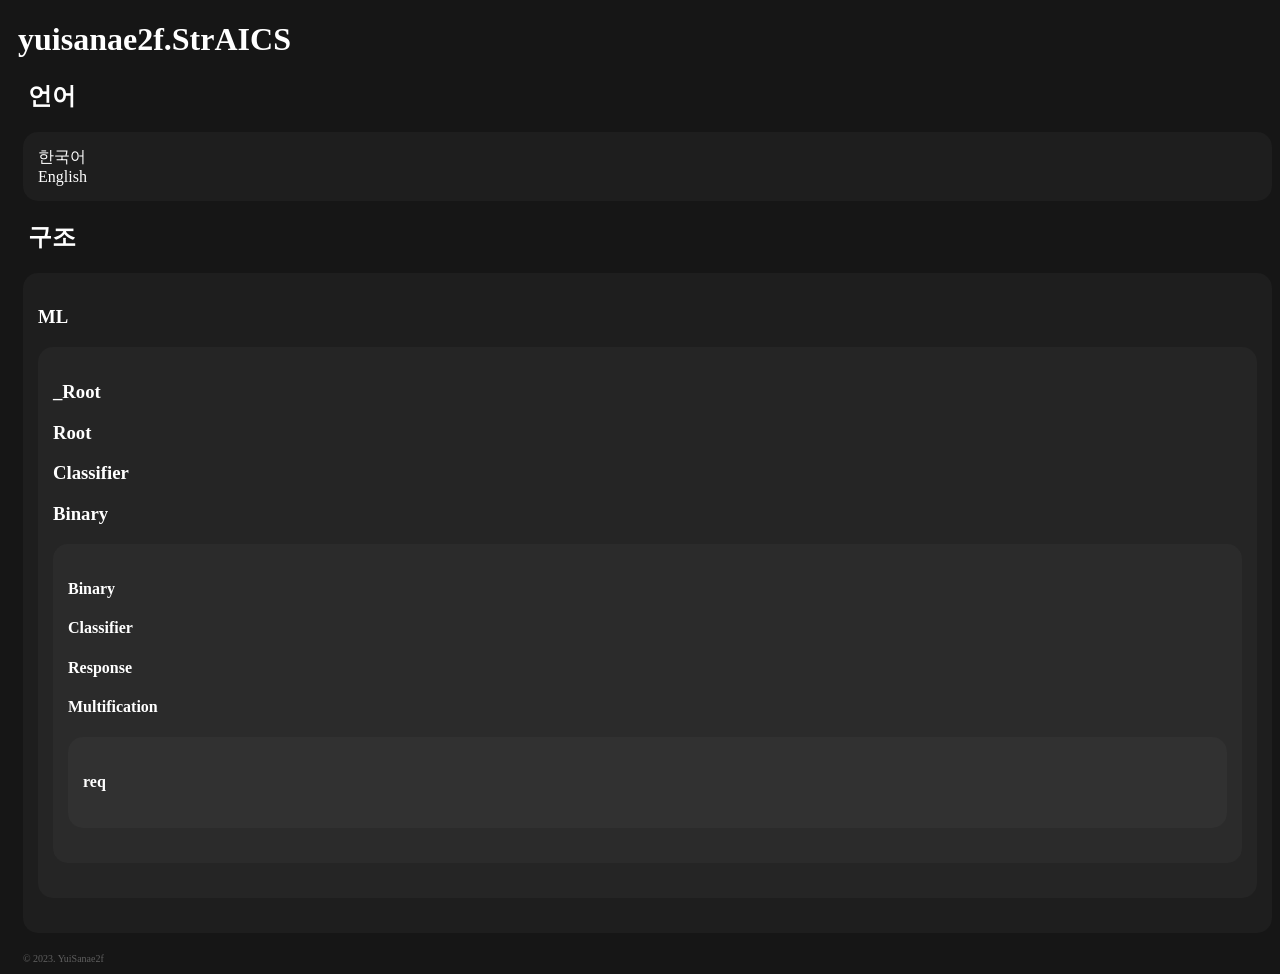
==== docs/index.html @ f70d8f86 "." ====
<!DOCTYPE html>
<html lang="ko">
<head>
    <meta charset="UTF-8">
    <title>Document</title>
    <link rel="stylesheet" href="./global.css">
    <script src="./global.js"></script>
    <script src="./index.js"></script>
</head>
<body>
    <h1><a href="https://yuisanae2f.github.io/YuiSanae2f/index.html">yuisanae2f</a>.StrAICS</h1>

    <h2 id="translate"><span></span></h2>
    <div class="box indent">
        <d onclick="_translate('ko')">한국어</d> <br>
        <d onclick="_translate('en')">English</d> <br>
    </div>

    <h2><span></span></h2>
    <div class="box indent">
        <h3 id="ML">ML</h3>
        <div class="box">
            <h3 id="ML._Root">_Root</h3>
            <h3 id="ML.Root">Root</h3>
            <h3 id="ML.Classifier">Classifier</h3>
            <h3 id="ML.Binary">Binary</h3>
            <div class="box">
                <h4 id="ML.Binary.Binary">Binary</h4>
                <h4 id="ML.Binary.Classifier">Classifier</h4>
                <h4 id="ML.Binary.Response">Response</h4>
                <h4 id="ML.Binary.Multification">Multification</h4>
                <div class="box">
                    <h4 id="ML.Binary.Multification.req">req</h4>
                </div>
            </div>
        </div>
    </div>
    <p class="indent" style="color:rgb(95, 95, 95); font-size: 10px;">© 2023. YuiSanae2f</p>
</body>
<script>_translate("ko")</script>
</html>
---- docs/global.css ----
html {
    background-color: #161616;
    color: #ffffff;
}

a:hover {
    text-decoration: underline;
}

a {
    text-decoration: none;
    color:#ffffff;
}

.mark {
    text-decoration: underline;
}

.comment{
    color:#668135;
}

.generic{
    color:#bcffe8;
}

.class{
    color:#40e0d0;
}

.function{
    color:#ffff00;
}

.reservedKey{
    color:#178feb;
}

.includeKey{
    color:#a9a9a9;
}

.str{
    color:#ffa500;
}

.logic{
    color:#ae09ae;
}

.arg{
    color:#a9a9a9;
}

.variable {
    color:rgb(137, 198, 255);
}

.indent {
    margin-left: 15px;
}

.box {
    padding: 15px;
    border-radius: 15px;
    margin-bottom: 20px;
    background-color: rgba(100, 100, 100, 0.1);
}

h2 {
    margin-left: 10px;
    padding-left: 10px;
}

h1 {
    padding-left:10px;
}

.button:hover {
    text-decoration: underline;
}

.button {
    padding: 3px;
    margin: 5px;
    margin-top: 10px;
    text-align: center;
    border-radius: 13px;
    background-color: rgba(100, 100, 100, 0.2);
}
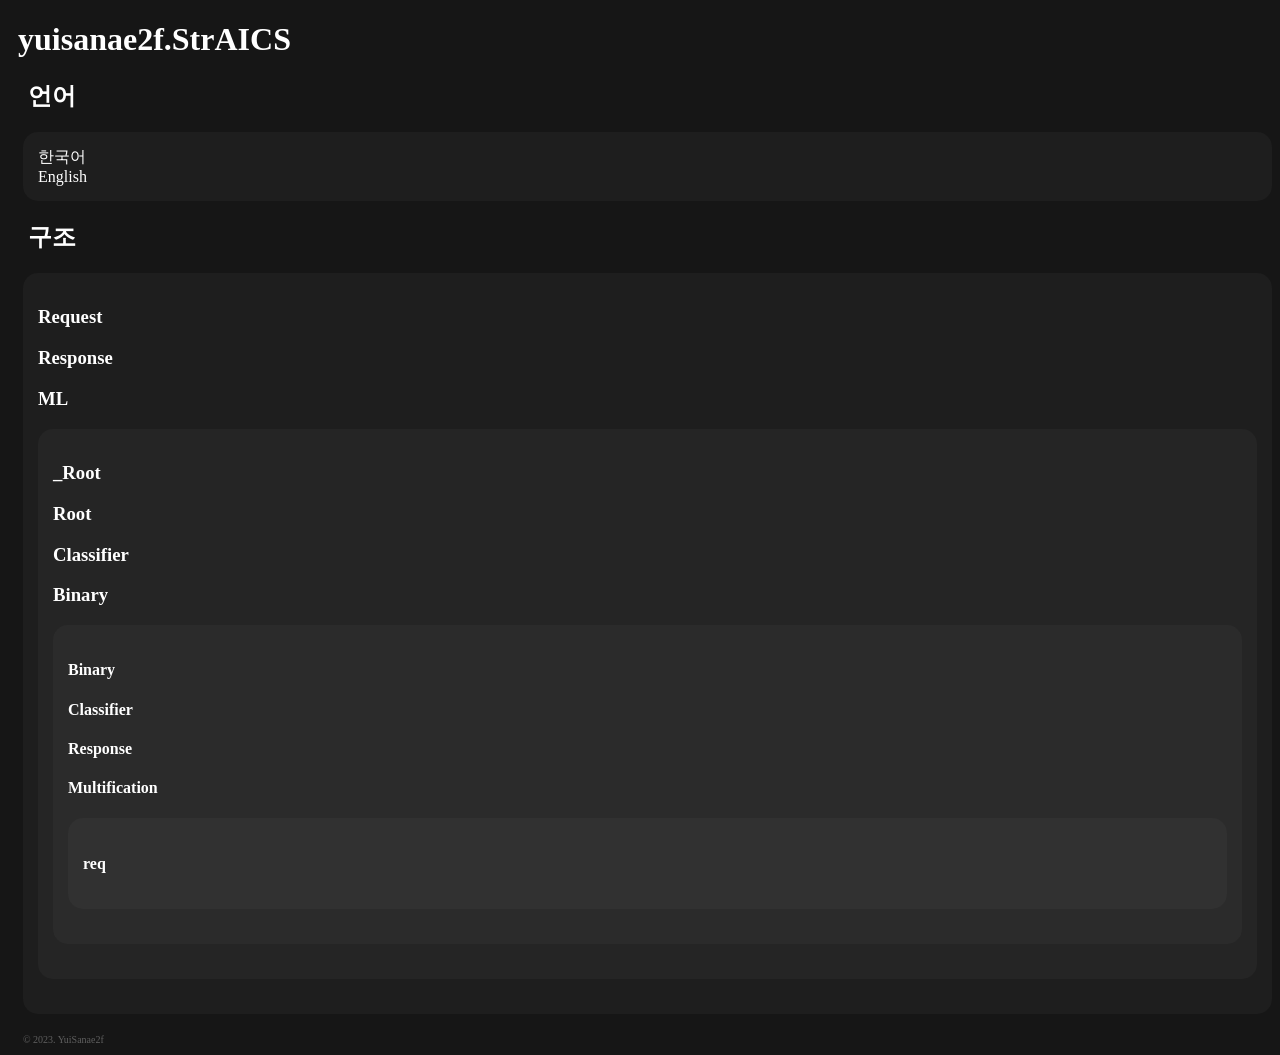
==== commit 5ee06ba2: "." ====
--- a/docs/index.html
+++ b/docs/index.html
@@ -16,8 +16,12 @@
         <d onclick="_translate('en')">English</d> <br>
     </div>
 
+
+
     <h2><span></span></h2>
     <div class="box indent">
+        <h3 id="Request">Request</h3>
+        <h3 id="Response">Response</h3>
         <h3 id="ML">ML</h3>
         <div class="box">
             <h3 id="ML._Root">_Root</h3>
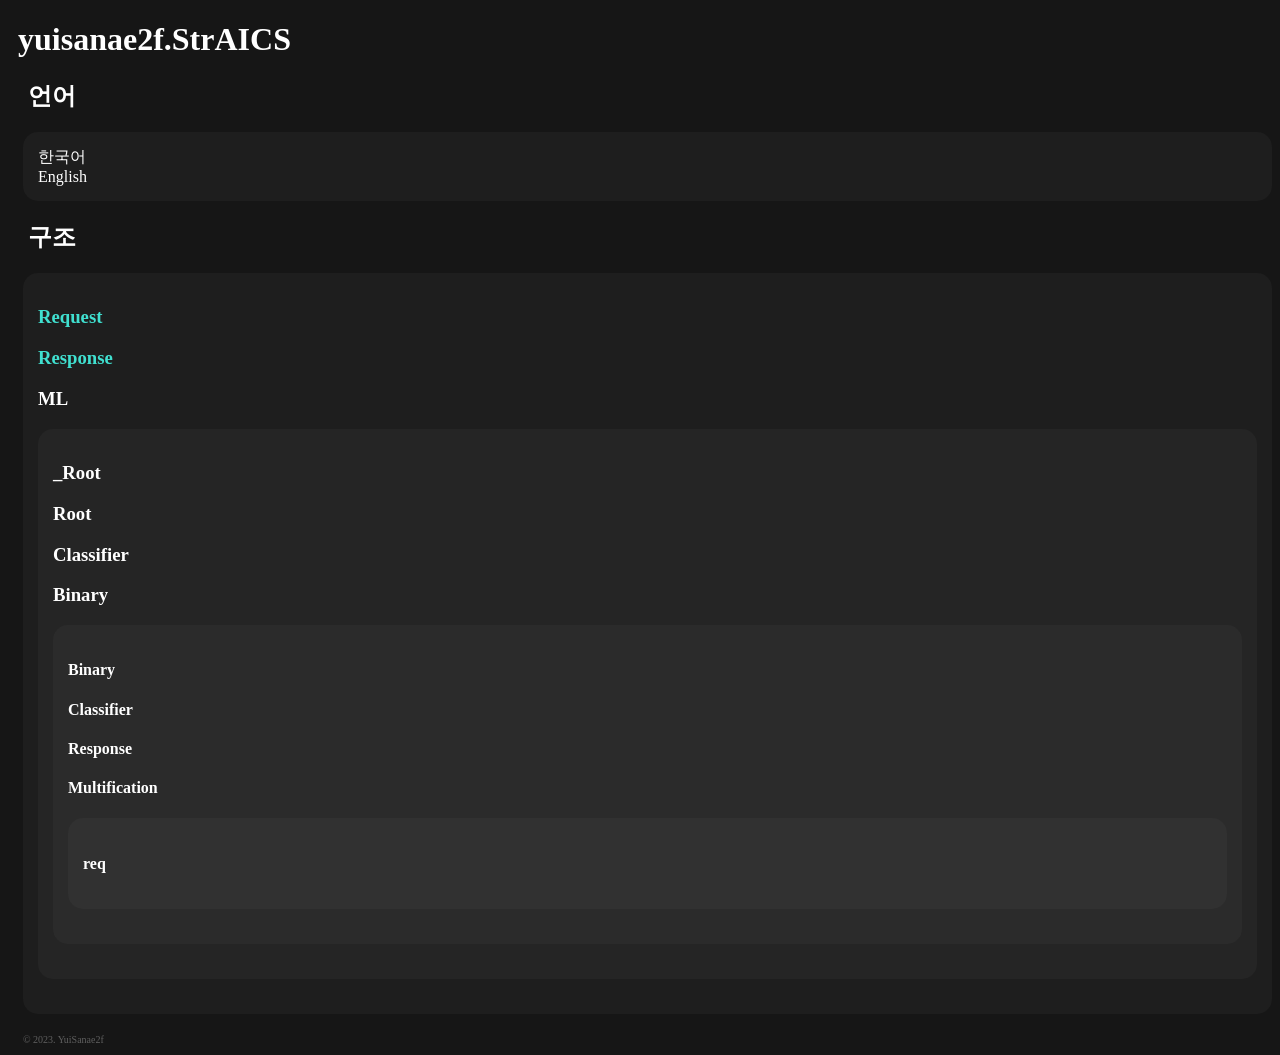
==== commit c3ea09ca: "." ====
--- a/docs/index.html
+++ b/docs/index.html
@@ -8,7 +8,7 @@
     <script src="./index.js"></script>
 </head>
 <body>
-    <h1><a href="https://yuisanae2f.github.io/YuiSanae2f/index.html">yuisanae2f</a>.StrAICS</h1>
+    <h1><a href="https://yuisanae2f.github.io/YuiSanae2f/index.html">yuisanae2f</a>.<a href="https://github.com/Louibooks/StrAICS">StrAICS</a></h1>
 
     <h2 id="translate"><span></span></h2>
     <div class="box indent">
@@ -20,8 +20,8 @@
 
     <h2><span></span></h2>
     <div class="box indent">
-        <h3 id="Request">Request</h3>
-        <h3 id="Response">Response</h3>
+        <h3 id="Request"><a href="./Request.html" class="class">Request</a></h3>
+        <h3 id="Response"><a href="./Response.html" class="class">Response</a></h3>
         <h3 id="ML">ML</h3>
         <div class="box">
             <h3 id="ML._Root">_Root</h3>
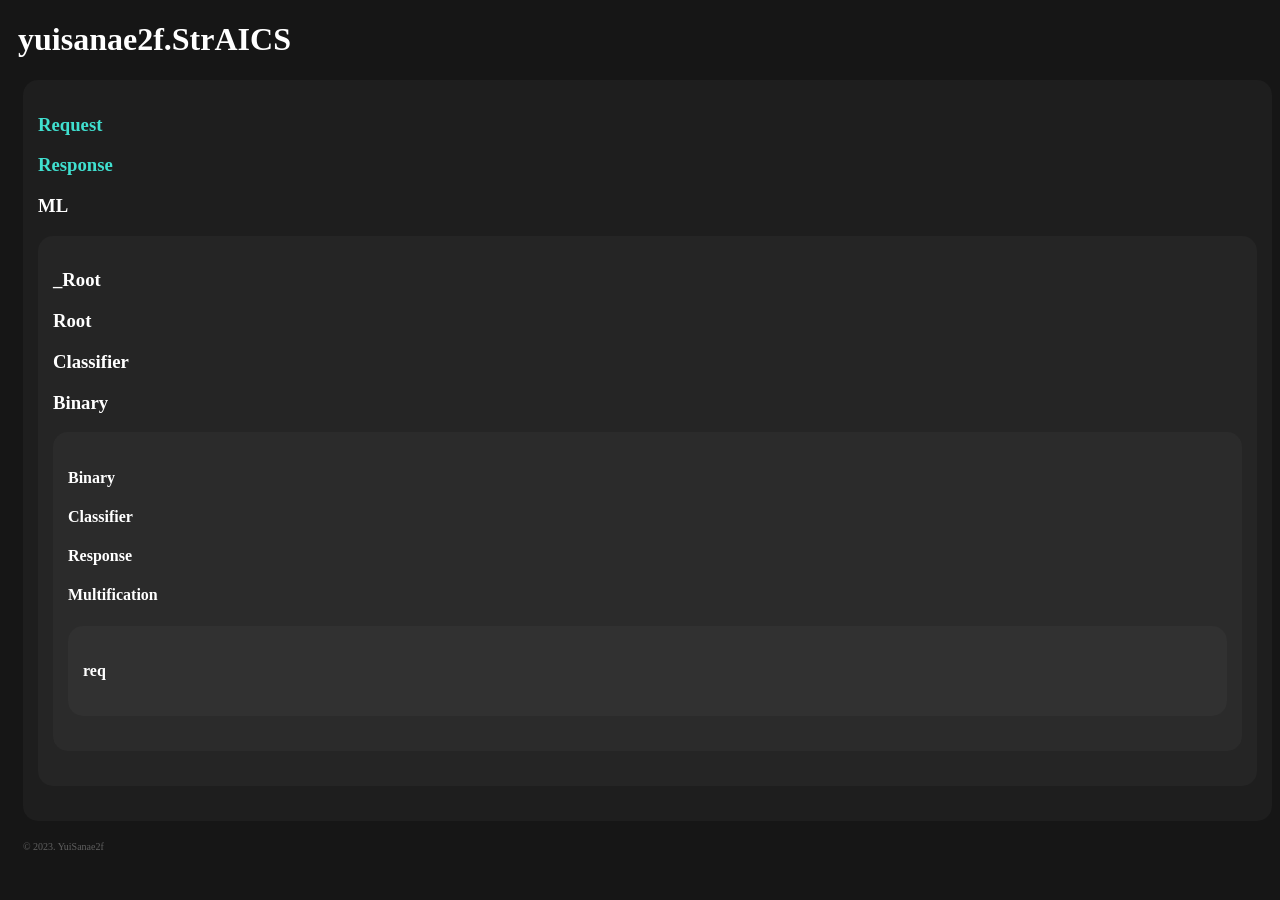
==== commit d7552f97: "." ====
--- a/docs/index.html
+++ b/docs/index.html
@@ -2,23 +2,15 @@
 <html lang="ko">
 <head>
     <meta charset="UTF-8">
-    <title>Document</title>
+    <title>StrAICS</title>
     <link rel="stylesheet" href="./global.css">
-    <script src="./global.js"></script>
     <script src="./index.js"></script>
 </head>
 <body>
     <h1><a href="https://yuisanae2f.github.io/YuiSanae2f/index.html">yuisanae2f</a>.<a href="https://github.com/Louibooks/StrAICS">StrAICS</a></h1>
 
-    <h2 id="translate"><span></span></h2>
-    <div class="box indent">
-        <d onclick="_translate('ko')">한국어</d> <br>
-        <d onclick="_translate('en')">English</d> <br>
-    </div>
 
-
-
-    <h2><span></span></h2>
+    <h2 id = struct></h2>
     <div class="box indent">
         <h3 id="Request"><a href="./Request.html" class="class">Request</a></h3>
         <h3 id="Response"><a href="./Response.html" class="class">Response</a></h3>
@@ -39,7 +31,7 @@
             </div>
         </div>
     </div>
-    <p class="indent" style="color:rgb(95, 95, 95); font-size: 10px;">© 2023. YuiSanae2f</p>
 </body>
+<script src="./global.js"></script>
 <script>_translate("ko")</script>
 </html>
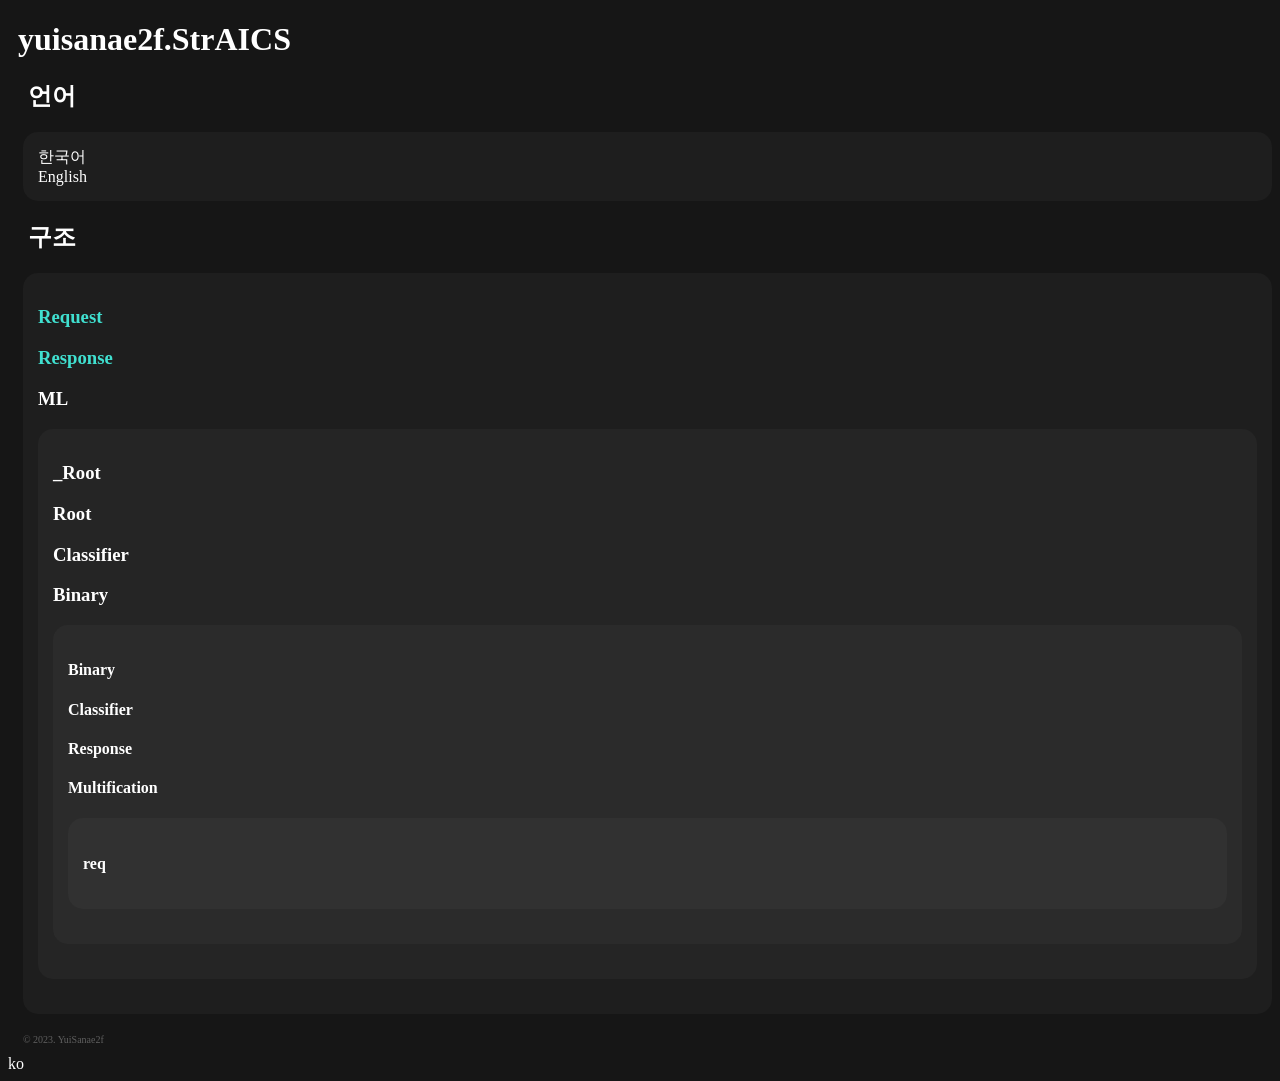
==== commit fb44ad2e: "." ====
--- a/docs/index.html
+++ b/docs/index.html
@@ -9,8 +9,8 @@
 <body>
     <h1><a href="https://yuisanae2f.github.io/YuiSanae2f/index.html">yuisanae2f</a>.<a href="https://github.com/Louibooks/StrAICS">StrAICS</a></h1>
 
-
-    <h2 id = struct></h2>
+    <div id="_t"></div>
+    <h2 id=struct></h2>
     <div class="box indent">
         <h3 id="Request"><a href="./Request.html" class="class">Request</a></h3>
         <h3 id="Response"><a href="./Response.html" class="class">Response</a></h3>
@@ -33,5 +33,5 @@
     </div>
 </body>
 <script src="./global.js"></script>
-<script>_translate("ko")</script>
+<script>_init();</script>
 </html>
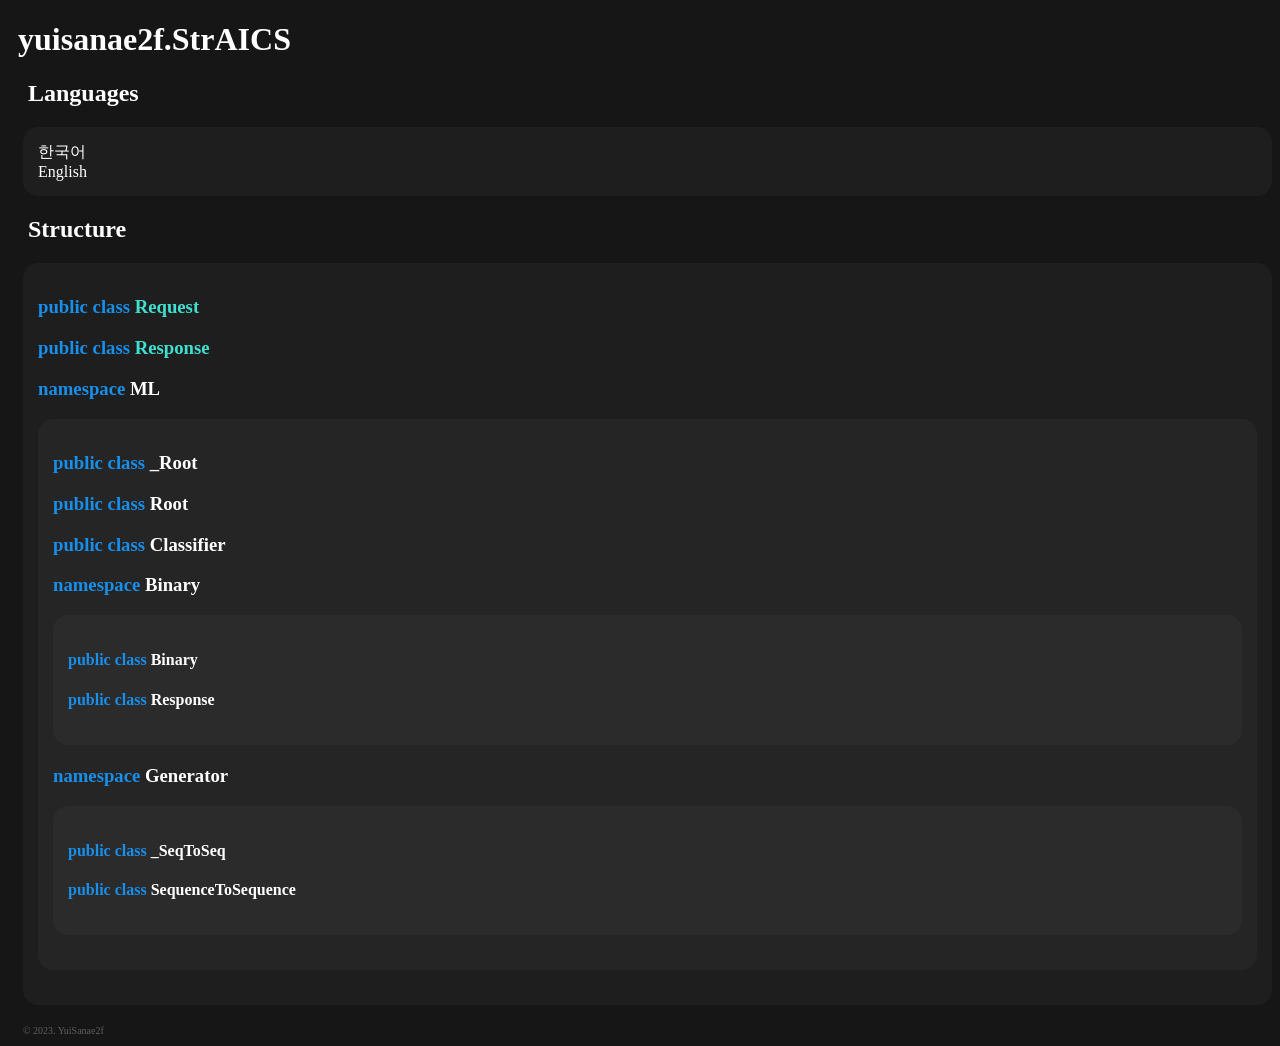
==== commit 403d5aa4: "." ====
--- a/docs/index.html
+++ b/docs/index.html
@@ -7,27 +7,29 @@
     <script src="./index.js"></script>
 </head>
 <body>
-    <h1><a href="https://yuisanae2f.github.io/YuiSanae2f/index.html">yuisanae2f</a>.<a href="https://github.com/Louibooks/StrAICS">StrAICS</a></h1>
+    <h1><a href="https://yuisanae2f.github.io/YuiSanae2f/index">yuisanae2f</a>.<a href="https://github.com/Louibooks/StrAICS">StrAICS</a></h1>
 
     <div id="_t"></div>
     <h2 id=struct></h2>
     <div class="box indent">
-        <h3 id="Request"><a href="./Request.html" class="class">Request</a></h3>
-        <h3 id="Response"><a href="./Response.html" class="class">Response</a></h3>
-        <h3 id="ML">ML</h3>
+        <h3 id="Request"><a href="https://yuisanae2f.github.io/YuiSanae2f/dictionary/class/public" class="reservedKey">public</a> <a href="https://yuisanae2f.github.io/YuiSanae2f/dictionary/class" class="reservedKey">class</a> <a href="./Request.html" class="class">Request</a></h3>
+        <h3 id="Response"><a href="https://yuisanae2f.github.io/YuiSanae2f/dictionary/class/public" class="reservedKey">public</a> <a href="https://yuisanae2f.github.io/YuiSanae2f/dictionary/class" class="reservedKey">class</a> <a href="./Response.html" class="class">Response</a></h3>
+        <h3 id="ML"><a href="https://yuisanae2f.github.io/YuiSanae2f/dictionary/namespace" class="reservedKey">namespace</a> ML</h3>
         <div class="box">
-            <h3 id="ML._Root">_Root</h3>
-            <h3 id="ML.Root">Root</h3>
-            <h3 id="ML.Classifier">Classifier</h3>
-            <h3 id="ML.Binary">Binary</h3>
+            <h3 id="ML._Root"><a href="https://yuisanae2f.github.io/YuiSanae2f/dictionary/class/public" class="reservedKey">public</a> <a href="https://yuisanae2f.github.io/YuiSanae2f/dictionary/class" class="reservedKey">class</a> _Root</h3>
+            <h3 id="ML.Root"><a href="https://yuisanae2f.github.io/YuiSanae2f/dictionary/class/public" class="reservedKey">public</a> <a href="https://yuisanae2f.github.io/YuiSanae2f/dictionary/class" class="reservedKey">class</a> Root</h3>
+            <h3 id="ML.Classifier"><a href="https://yuisanae2f.github.io/YuiSanae2f/dictionary/class/public" class="reservedKey">public</a> <a href="https://yuisanae2f.github.io/YuiSanae2f/dictionary/class" class="reservedKey">class</a> Classifier</h3>
+            
+            <h3 id="ML.Binary"><a href="https://yuisanae2f.github.io/YuiSanae2f/dictionary/namespace" class="reservedKey">namespace</a> Binary</h3>
             <div class="box">
-                <h4 id="ML.Binary.Binary">Binary</h4>
-                <h4 id="ML.Binary.Classifier">Classifier</h4>
-                <h4 id="ML.Binary.Response">Response</h4>
-                <h4 id="ML.Binary.Multification">Multification</h4>
-                <div class="box">
-                    <h4 id="ML.Binary.Multification.req">req</h4>
-                </div>
+                <h4 id="ML.Binary.Binary"><a href="https://yuisanae2f.github.io/YuiSanae2f/dictionary/class/public" class="reservedKey">public</a> <a href="https://yuisanae2f.github.io/YuiSanae2f/dictionary/class" class="reservedKey">class</a> Binary</h4>
+                <h4 id="ML.Binary.Response"><a href="https://yuisanae2f.github.io/YuiSanae2f/dictionary/class/public" class="reservedKey">public</a> <a href="https://yuisanae2f.github.io/YuiSanae2f/dictionary/class" class="reservedKey">class</a> Response</h4>
+            </div>
+
+            <h3 id="ML.Generator"><a href="https://yuisanae2f.github.io/YuiSanae2f/dictionary/namespace" class="reservedKey">namespace</a> Generator</h3>
+            <div class="box">
+                <h4 id="ML.Generator._SeqToSeq"><a href="https://yuisanae2f.github.io/YuiSanae2f/dictionary/class/public" class="reservedKey">public</a> <a href="https://yuisanae2f.github.io/YuiSanae2f/dictionary/class" class="reservedKey">class</a> _SeqToSeq</h4>
+                <h4 id="ML.Generator.SequenceToSequence"><a href="https://yuisanae2f.github.io/YuiSanae2f/dictionary/class/public" class="reservedKey">public</a> <a href="https://yuisanae2f.github.io/YuiSanae2f/dictionary/class" class="reservedKey">class</a> SequenceToSequence</h4>
             </div>
         </div>
     </div>
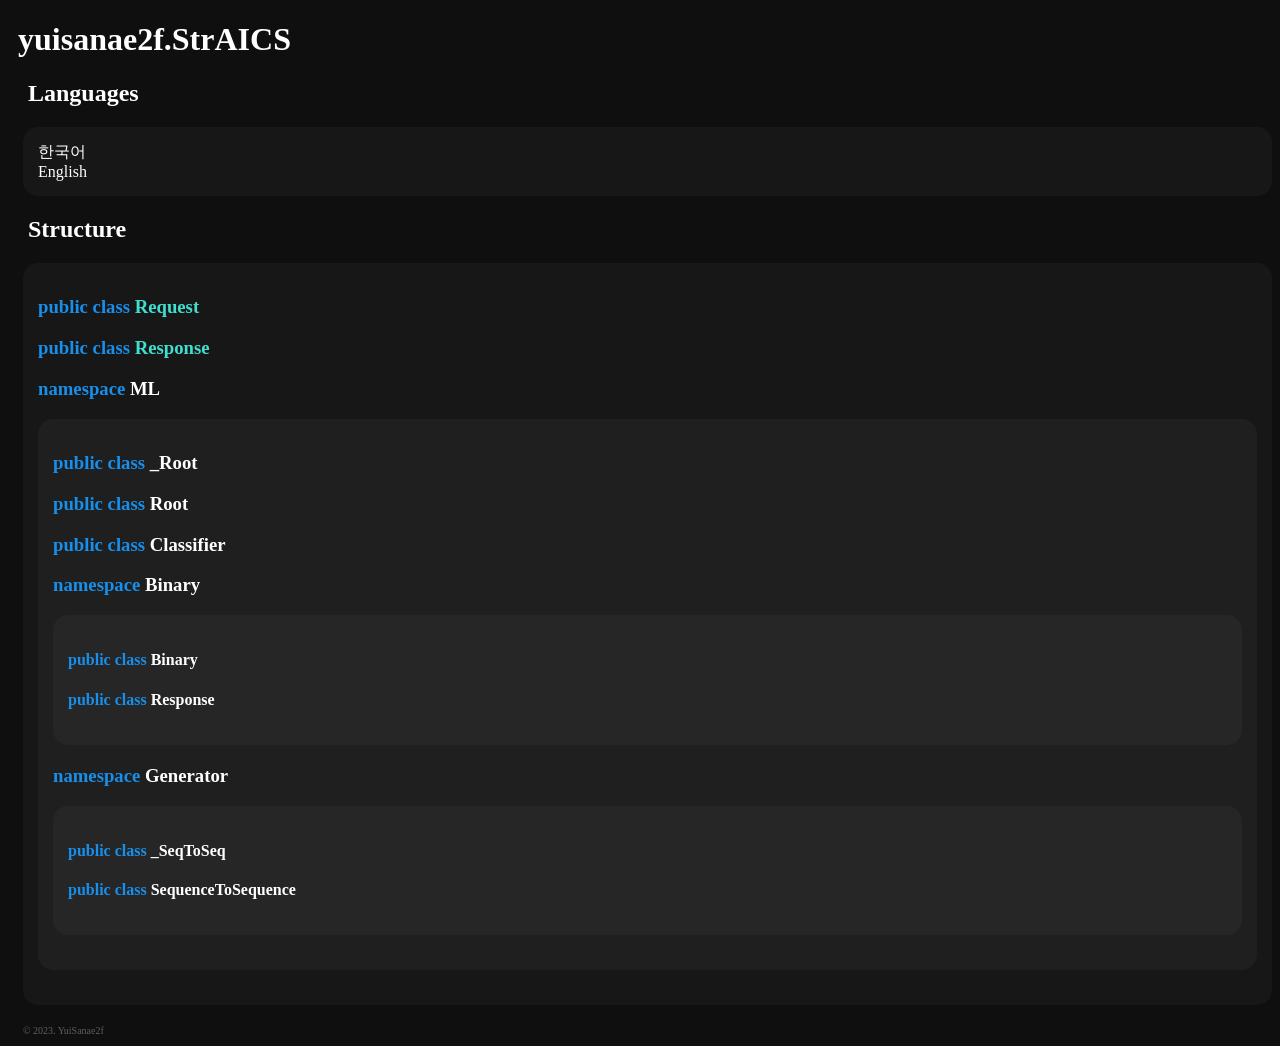
==== commit 71b606ee: "." ====
--- a/docs/index.html
+++ b/docs/index.html
@@ -7,7 +7,7 @@
     <script src="./index.js"></script>
 </head>
 <body>
-    <h1><a href="https://yuisanae2f.github.io/YuiSanae2f/index">yuisanae2f</a>.<a href="https://github.com/Louibooks/StrAICS">StrAICS</a></h1>
+    <h1><a href="https://yuisanae2f.github.io/YuiSanae2f/yuisanae2f#StrAICS">yuisanae2f</a>.<a href="https://github.com/Louibooks/StrAICS">StrAICS</a></h1>
 
     <div id="_t"></div>
     <h2 id=struct></h2>
--- a/docs/global.css
+++ b/docs/global.css
@@ -1,5 +1,5 @@
 html {
-    background-color: #161616;
+    background-color: rgb(15, 15, 15);
     color: #ffffff;
 }
 
